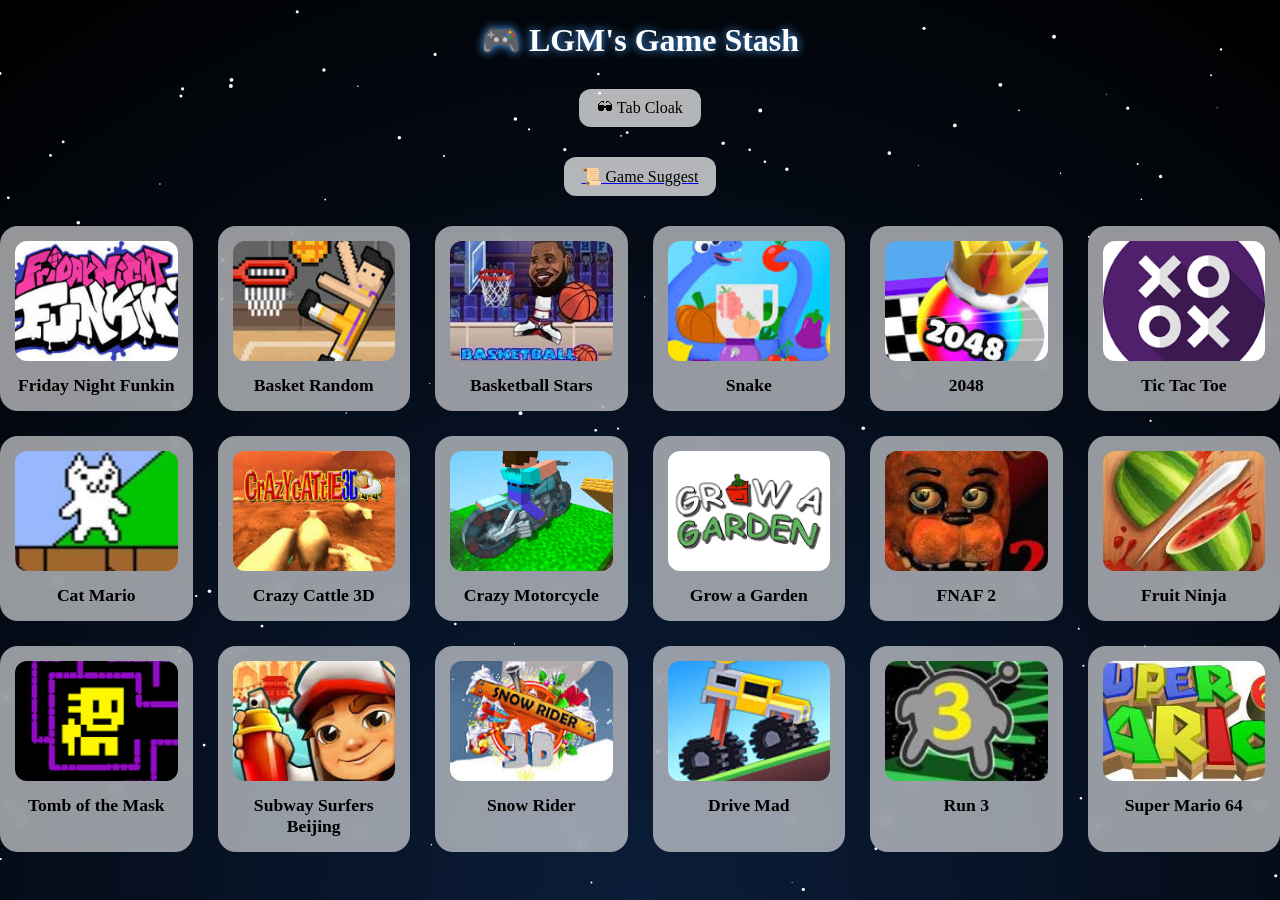
==== index.html @ 59885a9e "Update index.html" ====
<!DOCTYPE html>
<html lang="en">
<head>
  <meta charset="UTF-8" />
  <title>LGM's Game Stash</title>
  <meta name="viewport" content="width=device-width, initial-scale=1.0" />

  <!-- Favicon -->
  <link rel="icon" type="image/png" href="assets/favicon.png">

  <style>
    /* ===== GLOBAL ===== */
    * {
      box-sizing: border-box;
      font-family: "Comic Sans MS", "Comic Sans", cursive;
    }

    body {
      margin: 0;
      color: #000;
      overflow-x: hidden;
    }

    #tabCloakBtn {
  display: block;
  margin: 0 auto 30px auto;
  padding: 10px 18px;
  border: none;
  border-radius: 12px;
  background: rgba(255, 255, 255, 0.7);
  font-size: 1em;
  cursor: pointer;
  transition: transform 0.2s ease, background 0.2s ease;
}

#tabCloakBtn:hover {
  transform: scale(1.05);
  background: rgba(255, 255, 255, 0.9);
}

    #gameSuggestBtn {
  display: block;
  margin: 0 auto 30px auto;
  padding: 10px 18px;
  border: none;
  border-radius: 12px;
  background: rgba(255, 255, 255, 0.7);
  font-size: 1em;
  cursor: pointer;
  transition: transform 0.2s ease, background 0.2s ease;
}

#gameSuggestBtn:hover {
  transform: scale(1.05);
  background: rgba(255, 255, 255, 0.9);
}
    

    /* ===== STAR BACKGROUND ===== */
    #stars {
      position: fixed;
      inset: 0;
      z-index: -2;
      background: radial-gradient(circle at bottom, #0b1d3a, #000);
    }

    /* ===== DASHBOARD ===== */
    .container {
      padding: 40px;
      max-width: 1200px;
      margin: auto;
    }

    h1 {
      text-align: center;
      color: white;
      margin-bottom: 30px;
      text-shadow: 0 0 10px #4da6ff;
    }

    .grid {
      display: grid;
      grid-template-columns: repeat(auto-fill, minmax(180px, 1fr));
      gap: 25px;
    }

    .game-card {
      background: rgba(255, 255, 255, 0.58);
      border-radius: 18px;
      padding: 15px;
      text-align: center;
      text-decoration: none;
      color: black;
      transition: transform 0.2s ease, box-shadow 0.2s ease;
      backdrop-filter: blur(6px);
    }

    .game-card:hover {
      transform: translateY(-6px) scale(1.03);
      box-shadow: 0 10px 25px rgba(0,0,0,0.3);
    }

    .game-card img {
      width: 100%;
      height: 120px;
      object-fit: cover;
      border-radius: 12px;
      margin-bottom: 10px;
    }

    .game-card span {
      font-size: 1.1em;
      font-weight: bold;
    }

    /* ===== LOADING SCREEN ===== */
    #loader {
      position: fixed;
      inset: 0;
      background: linear-gradient(#000, #003366);
      display: flex;
      align-items: center;
      justify-content: center;
      color: white;
      font-size: 2em;
      z-index: 10;
    }
  </style>
</head>

<body>

  <!-- Stars -->
  <canvas id="stars"></canvas>

  <!-- Dashboard -->
<h1>🎮 LGM's Game Stash</h1>

<button id="tabCloakBtn">🕶 Tab Cloak</button>
<script>
  document.getElementById('tabCloakBtn').onclick = function() {
    var win = window.open();
    var url = "https://tombrady-goat.website"; 
    var iframe = win.document.createElement('iframe');
    iframe.style.width = "100%";
    iframe.style.height = "100%";
    iframe.style.border = "none";
    iframe.style.position = "fixed";
    iframe.style.top = "0";
    iframe.style.left = "0";
    iframe.src = url;
    win.document.body.appendChild(iframe);
  };
</script>
    
    <a href="https://forms.gle/64bLsrKDUxALbczm6">
    <button 
      id="gameSuggestBtn">📜 Game Suggest</button>
</a>


    <div class="grid">
      <!-- ALL GAMES -->

<a class="game-card" href="Friday/">
  <img src="assets/FNF.jpeg">
  <span>Friday Night Funkin</span>
</a>

<a class="game-card" href="basket/">
  <img src="assets/basket.jpeg">
  <span>Basket Random</span>
</a>

<a class="game-card" href="basketball/">
  <img src="assets/bball.jpeg">
  <span>Basketball Stars</span>
</a>

<a class="game-card" href="snake/">
  <img src="assets/snake.jpeg">
  <span>Snake</span>
</a>

<a class="game-card" href="2048/">
  <img src="assets/2048.jpeg">
  <span>2048</span>
</a>

<a class="game-card" href="tictactoe/">
  <img src="assets/tictactoe.png">
  <span>Tic Tac Toe</span>
</a>

<a class="game-card" href="catmarvin/">
  <img src="assets/catmario.jpeg">
  <span>Cat Mario</span>
</a>

<a class="game-card" href="crazycattle3d/">
  <img src="assets/crazycattle3d.jpeg">
  <span>Crazy Cattle 3D</span>
</a>

<a class="game-card" href="crazymotorcycle/">
  <img src="assets/crazymotorcycle.jpeg">
  <span>Crazy Motorcycle</span>
</a>

<a class="game-card" href="growagarden/">
  <img src="assets/growagarden.jpeg">
  <span>Grow a Garden</span>
</a>

<a class="game-card" href="fnaf2/">
  <img src="assets/fnaf2.jpeg">
  <span>FNAF 2</span>
</a>

<a class="game-card" href="fruitninja/">
  <img src="assets/fruitninja.jpeg">
  <span>Fruit Ninja</span>
</a>

<a class="game-card" href="cltotm/">
  <img src="assets/totm.jpeg" alt="Tomb of the Mask">
  <span>Tomb of the Mask</span>
</a>

<a class="game-card" href="clsubwaysurfersbeijing/">
  <img src="assets/subwaysurfersbejing.jpeg" alt="Subway Surfers Beijing">
  <span>Subway Surfers Beijing</span>
</a>

<a class="game-card" href="clsnowrider/">
  <img src="assets/snowrider.jpeg" alt="Snow Rider">
  <span>Snow Rider</span>
</a>

<a class="game-card" href="cldrivemady/">
  <img src="assets/drivemady.jpeg" alt="Drive Mad">
  <span>Drive Mad</span>
</a>

<a class="game-card" href="clrun3/">
  <img src="assets/run3.jpeg" alt="Run 3">
  <span>Run 3</span>
</a>

<a class="game-card" href="clsupermario64/">
  <img src="assets/supermario64.jpeg" alt="Super Mario 64">
  <span>Super Mario 64</span>
</a>

    </div>

  <script>
  // Stars animation
    const canvas = document.getElementById("stars");
    const ctx = canvas.getContext("2d");
    let w, h;
    const stars = [];
    const COUNT = 180;

    function resize() {
      w = canvas.width = window.innerWidth;
      h = canvas.height = window.innerHeight;
    }
    window.addEventListener("resize", resize);
    resize();

    for (let i = 0; i < COUNT; i++) {
      stars.push({
        x: Math.random() * w,
        y: Math.random() * h,
        r: Math.random() * 1.5 + 0.5,
        s: Math.random() * 0.6 + 0.2
      });
    }

    function animate() {
      ctx.clearRect(0, 0, w, h);
      ctx.fillStyle = "white";

      for (let s of stars) {
        ctx.beginPath();
        ctx.arc(s.x, s.y, s.r, 0, Math.PI * 2);
        ctx.fill();
        s.y += s.s;
        if (s.y > h) {
          s.y = 0;
          s.x = Math.random() * w;
        }
      }
      requestAnimationFrame(animate);
    }
    animate();
    </script>

</body>
</html>
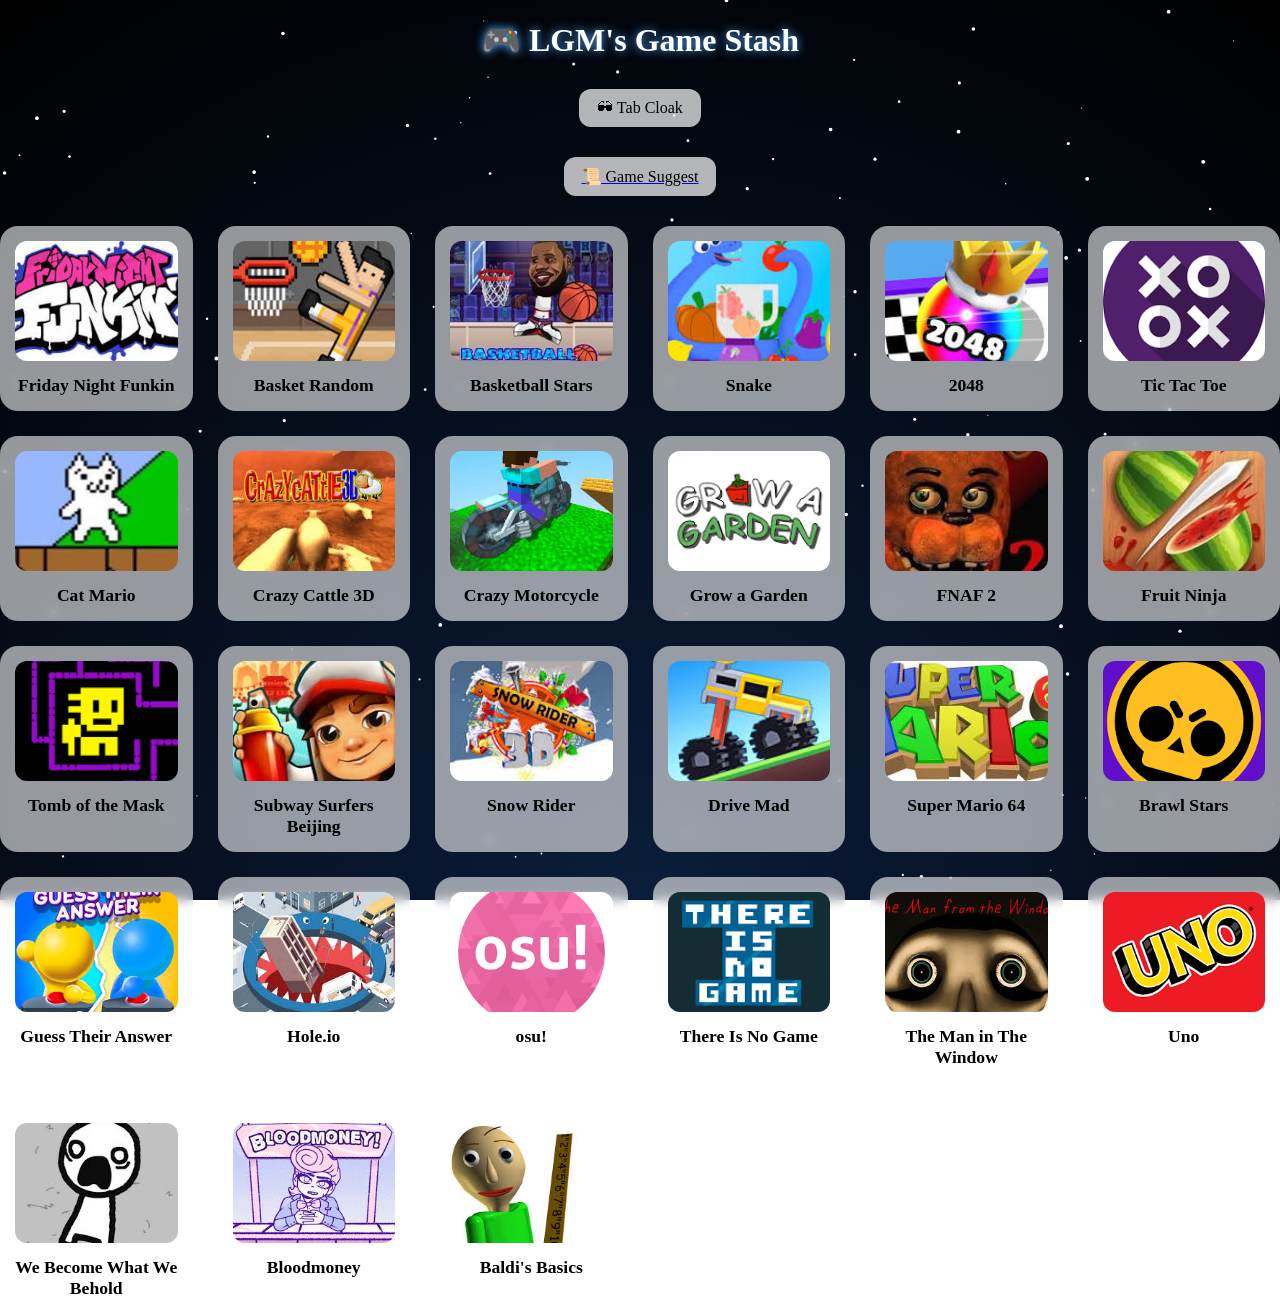
==== commit 93b25609: "Update index.html" ====
--- a/index.html
+++ b/index.html
@@ -242,14 +242,59 @@
   <span>Drive Mad</span>
 </a>
 
-<a class="game-card" href="clrun3/">
-  <img src="assets/run3.jpeg" alt="Run 3">
-  <span>Run 3</span>
-</a>
-
 <a class="game-card" href="clsupermario64/">
   <img src="assets/supermario64.jpeg" alt="Super Mario 64">
   <span>Super Mario 64</span>
+</a>
+
+<a class="game-card" href="brawlstars/">
+  <img src="assets/brawlstars.jpeg">
+  <span>Brawl Stars</span>
+</a>
+
+<a class="game-card" href="guesstheiranswer/">
+  <img src="assets/guesstheiranswer.jpeg">
+  <span>Guess Their Answer</span>
+</a>
+
+<a class="game-card" href="hole/">
+  <img src="assets/hole.jpeg">
+  <span>Hole.io</span>
+</a>
+
+<a class="game-card" href="osu!/">
+  <img src="assets/osu!.jpeg">
+  <span>osu!</span>
+</a>
+
+<a class="game-card" href="thereisnogaem/">
+  <img src="assets/thereisnogaem.jpeg">
+  <span>There Is No Game</span>
+</a>
+
+<a class="game-card" href="themaninthewindow/">
+  <img src="assets/themaninthewindow.jpeg">
+  <span>The Man in The Window</span>
+</a>
+
+<a class="game-card" href="uno/">
+  <img src="assets/uno.jpeg">
+  <span>Uno</span>
+</a>
+
+<a class="game-card" href="WBWWB/">
+  <img src="assets/WBWWB.jpeg">
+  <span>We Become What We Behold</span>
+</a>
+
+<a class="game-card" href="bloodmoney/">
+  <img src="assets/bloodmoney.jpeg">
+  <span>Bloodmoney</span>
+</a>
+
+<a class="game-card" href="baldisbasics/">
+  <img src="assets/baldisbasics.jpeg">
+  <span>Baldi's Basics</span>
 </a>
 
     </div>
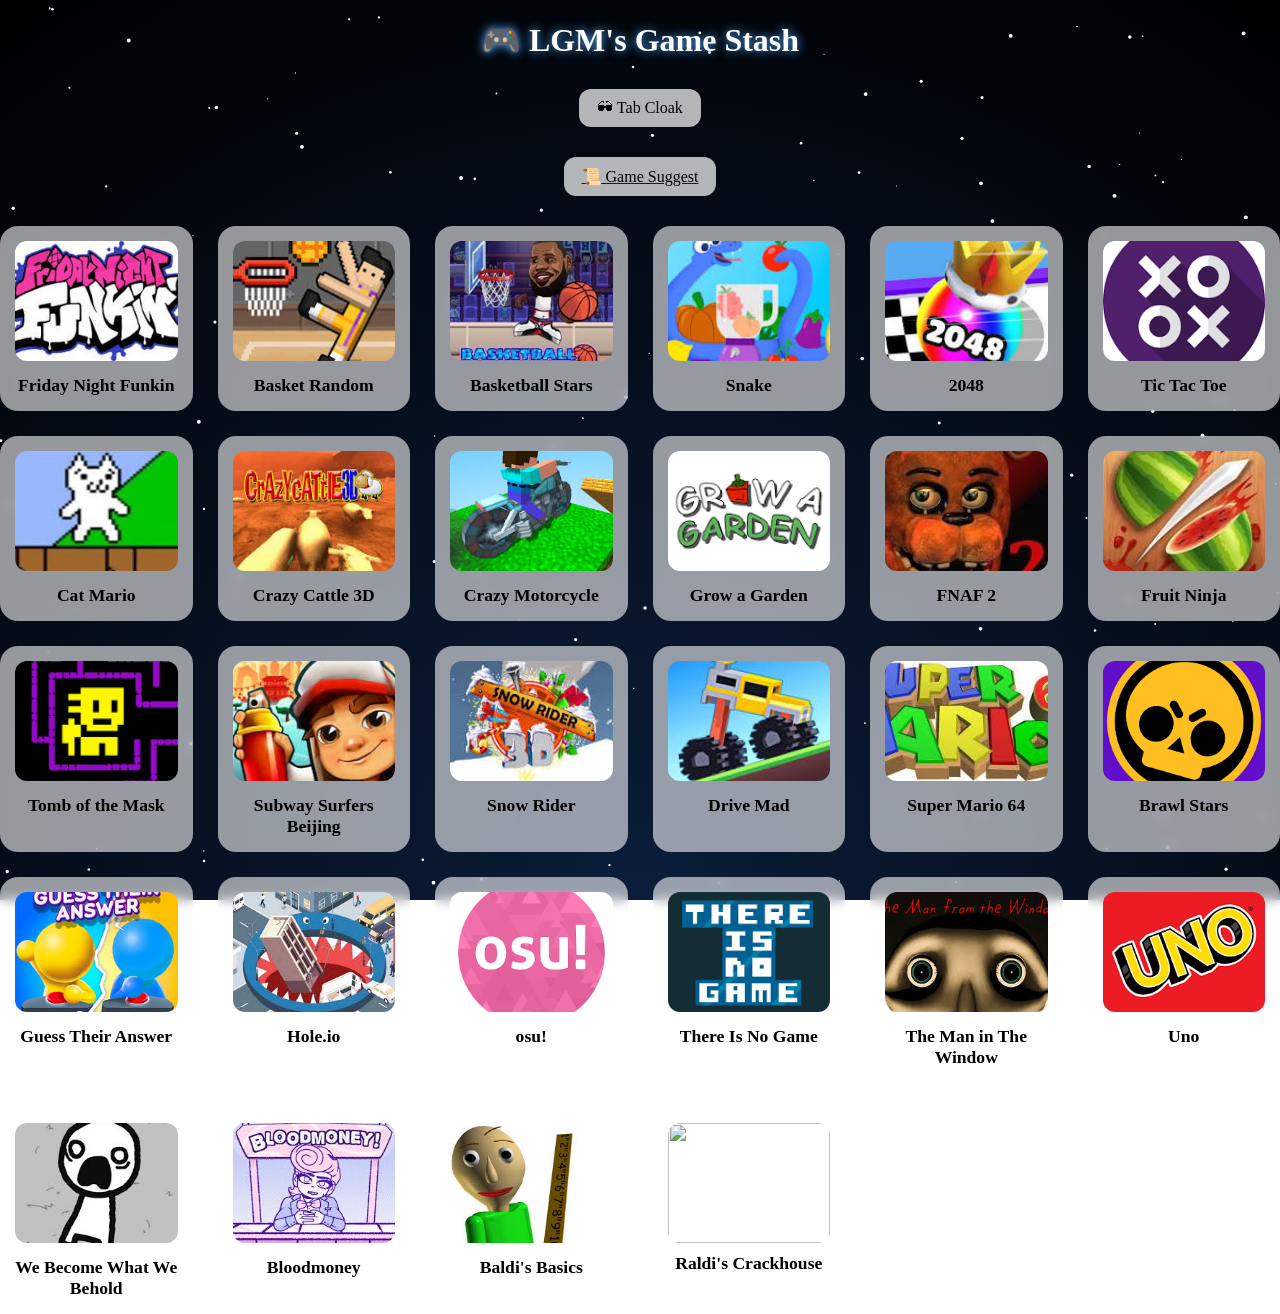
==== commit 3c5230db: "Update index.html" ====
--- a/index.html
+++ b/index.html
@@ -297,6 +297,11 @@
   <span>Baldi's Basics</span>
 </a>
 
+<a class="game-card" href="raldishouse/">
+  <img src="assets/raldishouse.jpeg">
+  <span>Raldi's Crackhouse</span>
+</a>
+
     </div>
 
   <script>
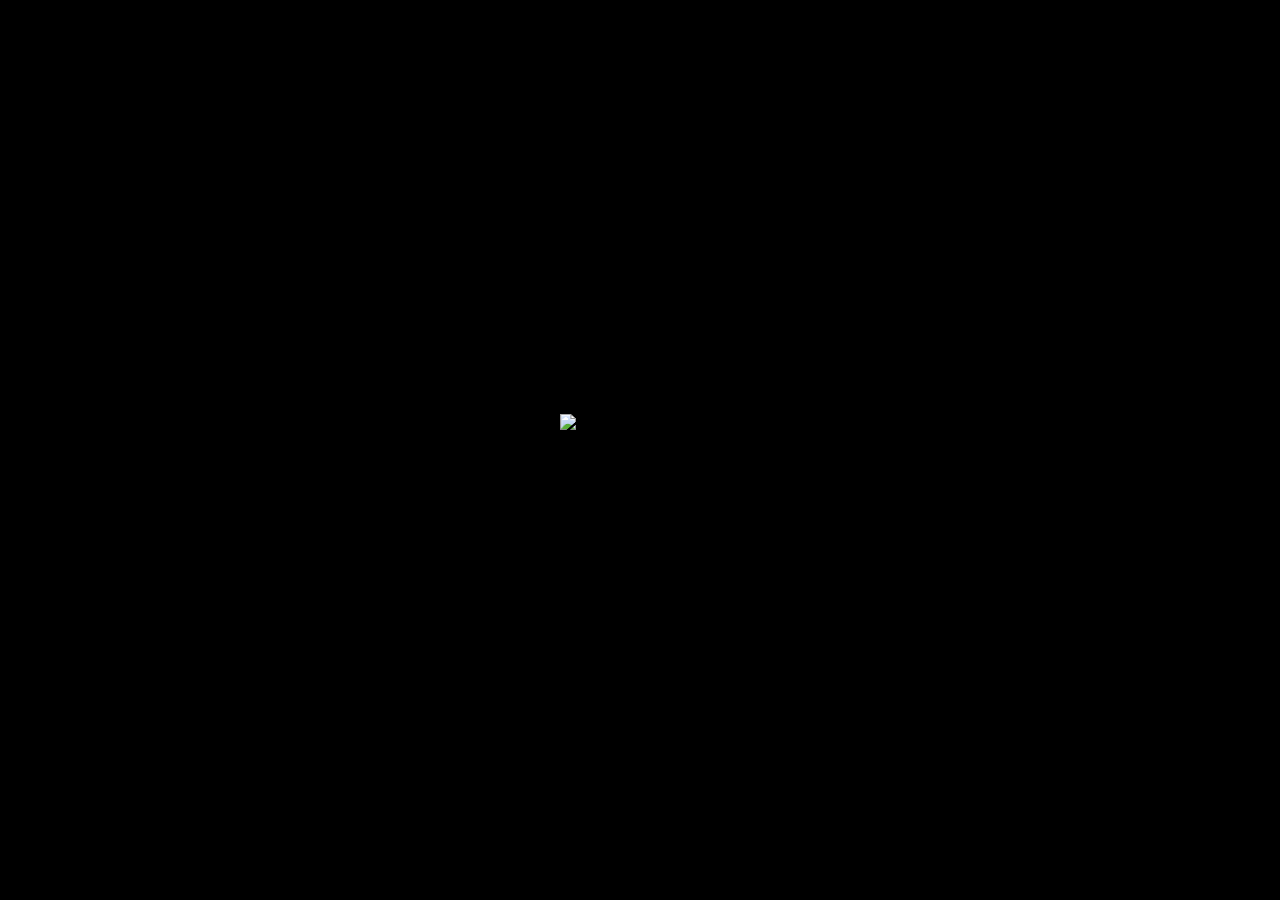
==== commit 94776a0a: "Update index.html" ====
--- a/index.html
+++ b/index.html
@@ -1,351 +1,345 @@
 <!DOCTYPE html>
 <html lang="en">
 <head>
-  <meta charset="UTF-8" />
-  <title>LGM's Game Stash</title>
-  <meta name="viewport" content="width=device-width, initial-scale=1.0" />
-
-  <!-- Favicon -->
-  <link rel="icon" type="image/png" href="assets/favicon.png">
-
-  <style>
-    /* ===== GLOBAL ===== */
-    * {
-      box-sizing: border-box;
-      font-family: "Comic Sans MS", "Comic Sans", cursive;
-    }
-
-    body {
-      margin: 0;
-      color: #000;
-      overflow-x: hidden;
-    }
-
-    #tabCloakBtn {
+<meta charset="UTF-8" />
+<title>LGM's Game Stash</title>
+<meta name="viewport" content="width=device-width, initial-scale=1.0" />
+
+<link rel="icon" type="image/png" href="assets/favicon.png">
+
+<style>
+* { box-sizing: border-box; font-family: "Comic Sans MS", cursive; }
+
+body {
+  margin: 0;
+  color: #000;
+  overflow: hidden;
+}
+
+/* ===== BOOT SCREEN ===== */
+#bootScreen {
+  position: fixed;
+  inset: 0;
+  background: black;
+  display: flex;
+  flex-direction: column;
+  align-items: center;
+  justify-content: center;
+  z-index: 999;
+  color: white;
+}
+
+#bootLogo {
+  width: 160px;
+  opacity: 0;
+  transform: rotate(-720deg) scale(0.3);
+  animation: spinIn 2s forwards;
+}
+
+#bootText {
+  margin-top: 20px;
+  font-size: 2em;
+  opacity: 0;
+}
+
+@keyframes spinIn {
+  to {
+    opacity: 1;
+    transform: rotate(0deg) scale(1);
+  }
+}
+
+.fadeText {
+  animation: fadeIn 1.2s forwards;
+}
+
+@keyframes fadeIn {
+  to { opacity: 1; }
+}
+
+  
+  /* ===== STAR BACKGROUND ===== */
+#stars {
+  position: fixed;
+  inset: 0;
+  z-index: -2;
+  background: radial-gradient(circle at bottom, #0b1d3a, #000);
+}
+
+/* ===== DESKTOP ===== */
+.container {
+  padding: 20px;
+  max-width: 1200px;
+  margin: auto;
+  height: calc(100vh - 50px);
+  overflow-y: auto;
+}
+
+h1 {
+  text-align: center;
+  color: white;
+  text-shadow: 0 0 10px #4da6ff;
+}
+
+/* ===== BUTTONS ===== */
+#tabCloakBtn,
+#gameSuggestBtn {
   display: block;
-  margin: 0 auto 30px auto;
+  margin: 10px auto;
   padding: 10px 18px;
   border: none;
   border-radius: 12px;
-  background: rgba(255, 255, 255, 0.7);
-  font-size: 1em;
+  background: rgba(255,255,255,0.7);
   cursor: pointer;
-  transition: transform 0.2s ease, background 0.2s ease;
-}
-
-#tabCloakBtn:hover {
-  transform: scale(1.05);
-  background: rgba(255, 255, 255, 0.9);
-}
-
-    #gameSuggestBtn {
-  display: block;
-  margin: 0 auto 30px auto;
-  padding: 10px 18px;
-  border: none;
-  border-radius: 12px;
-  background: rgba(255, 255, 255, 0.7);
-  font-size: 1em;
+}
+
+/* ===== GAME GRID ===== */
+.grid {
+  display: grid;
+  grid-template-columns: repeat(auto-fill, minmax(180px,1fr));
+  gap: 20px;
+}
+
+.game-card {
+  background: rgba(255,255,255,0.58);
+  border-radius: 18px;
+  padding: 15px;
+  text-align: center;
+  text-decoration: none;
+  color: black;
   cursor: pointer;
-  transition: transform 0.2s ease, background 0.2s ease;
-}
-
-#gameSuggestBtn:hover {
-  transform: scale(1.05);
-  background: rgba(255, 255, 255, 0.9);
-}
-    
-
-    /* ===== STAR BACKGROUND ===== */
-    #stars {
-      position: fixed;
-      inset: 0;
-      z-index: -2;
-      background: radial-gradient(circle at bottom, #0b1d3a, #000);
+}
+
+.game-card img {
+  width:100%;
+  height:120px;
+  object-fit:cover;
+  border-radius:12px;
+  margin-bottom:10px;
+}
+
+/* ===== WINDOW ===== */
+#gameWindow {
+  position: fixed;
+  top: 60px;
+  left: 60px;
+  width: 900px;
+  height: 600px;
+  background:#2e2e3e;
+  border:2px solid black;
+  border-radius:12px;
+  display:none;
+  flex-direction:column;
+  z-index:5;
+}
+
+#titlebar {
+  background:#444;
+  color:white;
+  padding:6px;
+  cursor:move;
+  display:flex;
+  justify-content:space-between;
+}
+
+#gameFrame {
+  flex:1;
+  border:none;
+  width:100%;
+}
+
+/* ===== TASKBAR ===== */
+#taskbar {
+  position:fixed;
+  bottom:0;
+  width:100%;
+  height:45px;
+  background:rgba(0,0,0,0.6);
+  color:white;
+  display:flex;
+  align-items:center;
+  padding-left:10px;
+}
+</style>
+</head>
+
+<body>
+<!-- ===== BOOT SCREEN ===== -->
+<div id="bootScreen">
+  <img src="assets/xmaspfp.png" id="bootLogo">
+  <div id="bootText">LGM OS</div>
+</div>
+
+<canvas id="stars"></canvas>
+
+<div class="container">
+<h1>🎮 LGM's Game Stash</h1>
+
+<button id="tabCloakBtn">🕶 Tab Cloak</button>
+
+<a href="https://forms.gle/64bLsrKDUxALbczm6">
+<button id="gameSuggestBtn">📜 Game Suggest</button>
+</a>
+
+<div class="grid">
+
+<!-- ALL GAMES KEPT -->
+<a class="game-card" href="Friday/"><img src="assets/FNF.jpeg"><span>Friday Night Funkin</span></a>
+<a class="game-card" href="basket/"><img src="assets/basket.jpeg"><span>Basket Random</span></a>
+<a class="game-card" href="basketball/"><img src="assets/bball.jpeg"><span>Basketball Stars</span></a>
+<a class="game-card" href="snake/"><img src="assets/snake.jpeg"><span>Snake</span></a>
+<a class="game-card" href="2048/"><img src="assets/2048.jpeg"><span>2048</span></a>
+<a class="game-card" href="tictactoe/"><img src="assets/tictactoe.png"><span>Tic Tac Toe</span></a>
+<a class="game-card" href="catmarvin/"><img src="assets/catmario.jpeg"><span>Cat Mario</span></a>
+<a class="game-card" href="crazycattle3d/"><img src="assets/crazycattle3d.jpeg"><span>Crazy Cattle 3D</span></a>
+<a class="game-card" href="crazymotorcycle/"><img src="assets/crazymotorcycle.jpeg"><span>Crazy Motorcycle</span></a>
+<a class="game-card" href="growagarden/"><img src="assets/growagarden.jpeg"><span>Grow a Garden</span></a>
+<a class="game-card" href="fnaf2/"><img src="assets/fnaf2.jpeg"><span>FNAF 2</span></a>
+<a class="game-card" href="fruitninja/"><img src="assets/fruitninja.jpeg"><span>Fruit Ninja</span></a>
+<a class="game-card" href="cltotm/"><img src="assets/totm.jpeg"><span>Tomb of the Mask</span></a>
+<a class="game-card" href="clsubwaysurfersbeijing/"><img src="assets/subwaysurfersbejing.jpeg"><span>Subway Surfers Beijing</span></a>
+<a class="game-card" href="clsnowrider/"><img src="assets/snowrider.jpeg"><span>Snow Rider</span></a>
+<a class="game-card" href="cldrivemady/"><img src="assets/drivemady.jpeg"><span>Drive Mad</span></a>
+<a class="game-card" href="clsupermario64/"><img src="assets/supermario64.jpeg"><span>Super Mario 64</span></a>
+<a class="game-card" href="brawlstars/"><img src="assets/brawlstars.jpeg"><span>Brawl Stars</span></a>
+<a class="game-card" href="guesstheiranswer/"><img src="assets/guesstheiranswer.jpeg"><span>Guess Their Answer</span></a>
+<a class="game-card" href="hole/"><img src="assets/hole.jpeg"><span>Hole.io</span></a>
+<a class="game-card" href="osu!/"><img src="assets/osu!.jpeg"><span>osu!</span></a>
+<a class="game-card" href="thereisnogaem/"><img src="assets/thereisnogaem.jpeg"><span>There Is No Game</span></a>
+<a class="game-card" href="themaninthewindow/"><img src="assets/themaninthewindow.jpeg"><span>The Man in The Window</span></a>
+<a class="game-card" href="uno/"><img src="assets/uno.jpeg"><span>Uno</span></a>
+<a class="game-card" href="WBWWB/"><img src="assets/WBWWB.jpeg"><span>We Become What We Behold</span></a>
+<a class="game-card" href="bloodmoney/"><img src="assets/bloodmoney.jpeg"><span>Bloodmoney</span></a>
+<a class="game-card" href="baldisbasics/"><img src="assets/baldisbasics.jpeg"><span>Baldi's Basics</span></a>
+<a class="game-card" href="raldishouse/"><img src="assets/raldishouse.jpeg"><span>Raldi's Crackhouse</span></a>
+
+</div>
+</div>
+
+<!-- Window -->
+<div id="gameWindow">
+<div id="titlebar">
+<span id="winTitle">Game</span>
+<button onclick="closeWindow()">X</button>
+</div>
+<iframe id="gameFrame"></iframe>
+</div>
+
+<div id="taskbar">LGM OS • Game Stash</div>
+
+<script>
+/* ===== TAB CLOAK ===== */
+document.getElementById("tabCloakBtn").onclick = () => {
+  const win = window.open("about:blank");
+  if (!win) return;
+
+  win.document.title = "Google Classroom";
+
+  const iframe = win.document.createElement("iframe");
+  iframe.style = "position:fixed;top:0;left:0;width:100%;height:100%;border:none;";
+  iframe.src = location.href;
+
+  win.document.body.style.margin = "0";
+  win.document.body.appendChild(iframe);
+};
+
+/* ===== OPEN GAME IN WINDOW ===== */
+document.querySelectorAll(".game-card").forEach(card=>{
+  card.addEventListener("click",e=>{
+    e.preventDefault();
+    openGame(card.href, card.innerText);
+  });
+});
+
+function openGame(url,title){
+  gameFrame.src=url;
+  winTitle.innerText=title;
+  gameWindow.style.display="flex";
+}
+
+function closeWindow(){
+  gameFrame.src="";
+  gameWindow.style.display="none";
+}
+
+/* ===== DRAG WINDOW ===== */
+titlebar.onmousedown=e=>{
+  let shiftX=e.clientX-gameWindow.offsetLeft;
+  let shiftY=e.clientY-gameWindow.offsetTop;
+
+  function move(e){
+    gameWindow.style.left=e.pageX-shiftX+"px";
+    gameWindow.style.top=e.pageY-shiftY+"px";
+  }
+
+  document.addEventListener("mousemove",move);
+  document.onmouseup=()=>{
+    document.removeEventListener("mousemove",move);
+    document.onmouseup=null;
+  };
+};
+
+/* ===== STARS ===== */
+const canvas=document.getElementById("stars");
+const ctx=canvas.getContext("2d");
+let w,h;
+const stars=[];
+const COUNT=180;
+
+function resize(){
+  w=canvas.width=window.innerWidth;
+  h=canvas.height=window.innerHeight;
+}
+window.addEventListener("resize",resize);
+resize();
+
+for(let i=0;i<COUNT;i++){
+  stars.push({
+    x:Math.random()*w,
+    y:Math.random()*h,
+    r:Math.random()*1.5+0.5,
+    s:Math.random()*0.6+0.2
+  });
+}
+
+function animate(){
+  ctx.clearRect(0,0,w,h);
+  ctx.fillStyle="white";
+
+  for(let s of stars){
+    ctx.beginPath();
+    ctx.arc(s.x,s.y,s.r,0,Math.PI*2);
+    ctx.fill();
+    s.y+=s.s;
+    if(s.y>h){
+      s.y=0;
+      s.x=Math.random()*w;
     }
-
-    /* ===== DASHBOARD ===== */
-    .container {
-      padding: 40px;
-      max-width: 1200px;
-      margin: auto;
-    }
-
-    h1 {
-      text-align: center;
-      color: white;
-      margin-bottom: 30px;
-      text-shadow: 0 0 10px #4da6ff;
-    }
-
-    .grid {
-      display: grid;
-      grid-template-columns: repeat(auto-fill, minmax(180px, 1fr));
-      gap: 25px;
-    }
-
-    .game-card {
-      background: rgba(255, 255, 255, 0.58);
-      border-radius: 18px;
-      padding: 15px;
-      text-align: center;
-      text-decoration: none;
-      color: black;
-      transition: transform 0.2s ease, box-shadow 0.2s ease;
-      backdrop-filter: blur(6px);
-    }
-
-    .game-card:hover {
-      transform: translateY(-6px) scale(1.03);
-      box-shadow: 0 10px 25px rgba(0,0,0,0.3);
-    }
-
-    .game-card img {
-      width: 100%;
-      height: 120px;
-      object-fit: cover;
-      border-radius: 12px;
-      margin-bottom: 10px;
-    }
-
-    .game-card span {
-      font-size: 1.1em;
-      font-weight: bold;
-    }
-
-    /* ===== LOADING SCREEN ===== */
-    #loader {
-      position: fixed;
-      inset: 0;
-      background: linear-gradient(#000, #003366);
-      display: flex;
-      align-items: center;
-      justify-content: center;
-      color: white;
-      font-size: 2em;
-      z-index: 10;
-    }
-  </style>
-</head>
-
-<body>
-
-  <!-- Stars -->
-  <canvas id="stars"></canvas>
-
-  <!-- Dashboard -->
-<h1>🎮 LGM's Game Stash</h1>
-
-<button id="tabCloakBtn">🕶 Tab Cloak</button>
-<script>
-  document.getElementById('tabCloakBtn').onclick = function() {
-    var win = window.open();
-    var url = "https://tombrady-goat.website"; 
-    var iframe = win.document.createElement('iframe');
-    iframe.style.width = "100%";
-    iframe.style.height = "100%";
-    iframe.style.border = "none";
-    iframe.style.position = "fixed";
-    iframe.style.top = "0";
-    iframe.style.left = "0";
-    iframe.src = url;
-    win.document.body.appendChild(iframe);
-  };
+  }
+  requestAnimationFrame(animate);
+}
+animate();
+
+/* ===== BOOT SEQUENCE ===== */
+window.addEventListener("load", () => {
+  const text = document.getElementById("bootText");
+  const boot = document.getElementById("bootScreen");
+
+  // Show OS name after logo spin
+  setTimeout(() => {
+    text.classList.add("fadeText");
+  }, 2000);
+
+  // Fade boot screen away
+  setTimeout(() => {
+    boot.style.transition = "opacity 1s";
+    boot.style.opacity = "0";
+
+    setTimeout(() => boot.remove(), 1000);
+  }, 4000);
+});
+  
 </script>
-    
-    <a href="https://forms.gle/64bLsrKDUxALbczm6">
-    <button 
-      id="gameSuggestBtn">📜 Game Suggest</button>
-</a>
-
-
-    <div class="grid">
-      <!-- ALL GAMES -->
-
-<a class="game-card" href="Friday/">
-  <img src="assets/FNF.jpeg">
-  <span>Friday Night Funkin</span>
-</a>
-
-<a class="game-card" href="basket/">
-  <img src="assets/basket.jpeg">
-  <span>Basket Random</span>
-</a>
-
-<a class="game-card" href="basketball/">
-  <img src="assets/bball.jpeg">
-  <span>Basketball Stars</span>
-</a>
-
-<a class="game-card" href="snake/">
-  <img src="assets/snake.jpeg">
-  <span>Snake</span>
-</a>
-
-<a class="game-card" href="2048/">
-  <img src="assets/2048.jpeg">
-  <span>2048</span>
-</a>
-
-<a class="game-card" href="tictactoe/">
-  <img src="assets/tictactoe.png">
-  <span>Tic Tac Toe</span>
-</a>
-
-<a class="game-card" href="catmarvin/">
-  <img src="assets/catmario.jpeg">
-  <span>Cat Mario</span>
-</a>
-
-<a class="game-card" href="crazycattle3d/">
-  <img src="assets/crazycattle3d.jpeg">
-  <span>Crazy Cattle 3D</span>
-</a>
-
-<a class="game-card" href="crazymotorcycle/">
-  <img src="assets/crazymotorcycle.jpeg">
-  <span>Crazy Motorcycle</span>
-</a>
-
-<a class="game-card" href="growagarden/">
-  <img src="assets/growagarden.jpeg">
-  <span>Grow a Garden</span>
-</a>
-
-<a class="game-card" href="fnaf2/">
-  <img src="assets/fnaf2.jpeg">
-  <span>FNAF 2</span>
-</a>
-
-<a class="game-card" href="fruitninja/">
-  <img src="assets/fruitninja.jpeg">
-  <span>Fruit Ninja</span>
-</a>
-
-<a class="game-card" href="cltotm/">
-  <img src="assets/totm.jpeg" alt="Tomb of the Mask">
-  <span>Tomb of the Mask</span>
-</a>
-
-<a class="game-card" href="clsubwaysurfersbeijing/">
-  <img src="assets/subwaysurfersbejing.jpeg" alt="Subway Surfers Beijing">
-  <span>Subway Surfers Beijing</span>
-</a>
-
-<a class="game-card" href="clsnowrider/">
-  <img src="assets/snowrider.jpeg" alt="Snow Rider">
-  <span>Snow Rider</span>
-</a>
-
-<a class="game-card" href="cldrivemady/">
-  <img src="assets/drivemady.jpeg" alt="Drive Mad">
-  <span>Drive Mad</span>
-</a>
-
-<a class="game-card" href="clsupermario64/">
-  <img src="assets/supermario64.jpeg" alt="Super Mario 64">
-  <span>Super Mario 64</span>
-</a>
-
-<a class="game-card" href="brawlstars/">
-  <img src="assets/brawlstars.jpeg">
-  <span>Brawl Stars</span>
-</a>
-
-<a class="game-card" href="guesstheiranswer/">
-  <img src="assets/guesstheiranswer.jpeg">
-  <span>Guess Their Answer</span>
-</a>
-
-<a class="game-card" href="hole/">
-  <img src="assets/hole.jpeg">
-  <span>Hole.io</span>
-</a>
-
-<a class="game-card" href="osu!/">
-  <img src="assets/osu!.jpeg">
-  <span>osu!</span>
-</a>
-
-<a class="game-card" href="thereisnogaem/">
-  <img src="assets/thereisnogaem.jpeg">
-  <span>There Is No Game</span>
-</a>
-
-<a class="game-card" href="themaninthewindow/">
-  <img src="assets/themaninthewindow.jpeg">
-  <span>The Man in The Window</span>
-</a>
-
-<a class="game-card" href="uno/">
-  <img src="assets/uno.jpeg">
-  <span>Uno</span>
-</a>
-
-<a class="game-card" href="WBWWB/">
-  <img src="assets/WBWWB.jpeg">
-  <span>We Become What We Behold</span>
-</a>
-
-<a class="game-card" href="bloodmoney/">
-  <img src="assets/bloodmoney.jpeg">
-  <span>Bloodmoney</span>
-</a>
-
-<a class="game-card" href="baldisbasics/">
-  <img src="assets/baldisbasics.jpeg">
-  <span>Baldi's Basics</span>
-</a>
-
-<a class="game-card" href="raldishouse/">
-  <img src="assets/raldishouse.jpeg">
-  <span>Raldi's Crackhouse</span>
-</a>
-
-    </div>
-
-  <script>
-  // Stars animation
-    const canvas = document.getElementById("stars");
-    const ctx = canvas.getContext("2d");
-    let w, h;
-    const stars = [];
-    const COUNT = 180;
-
-    function resize() {
-      w = canvas.width = window.innerWidth;
-      h = canvas.height = window.innerHeight;
-    }
-    window.addEventListener("resize", resize);
-    resize();
-
-    for (let i = 0; i < COUNT; i++) {
-      stars.push({
-        x: Math.random() * w,
-        y: Math.random() * h,
-        r: Math.random() * 1.5 + 0.5,
-        s: Math.random() * 0.6 + 0.2
-      });
-    }
-
-    function animate() {
-      ctx.clearRect(0, 0, w, h);
-      ctx.fillStyle = "white";
-
-      for (let s of stars) {
-        ctx.beginPath();
-        ctx.arc(s.x, s.y, s.r, 0, Math.PI * 2);
-        ctx.fill();
-        s.y += s.s;
-        if (s.y > h) {
-          s.y = 0;
-          s.x = Math.random() * w;
-        }
-      }
-      requestAnimationFrame(animate);
-    }
-    animate();
-    </script>
 
 </body>
 </html>
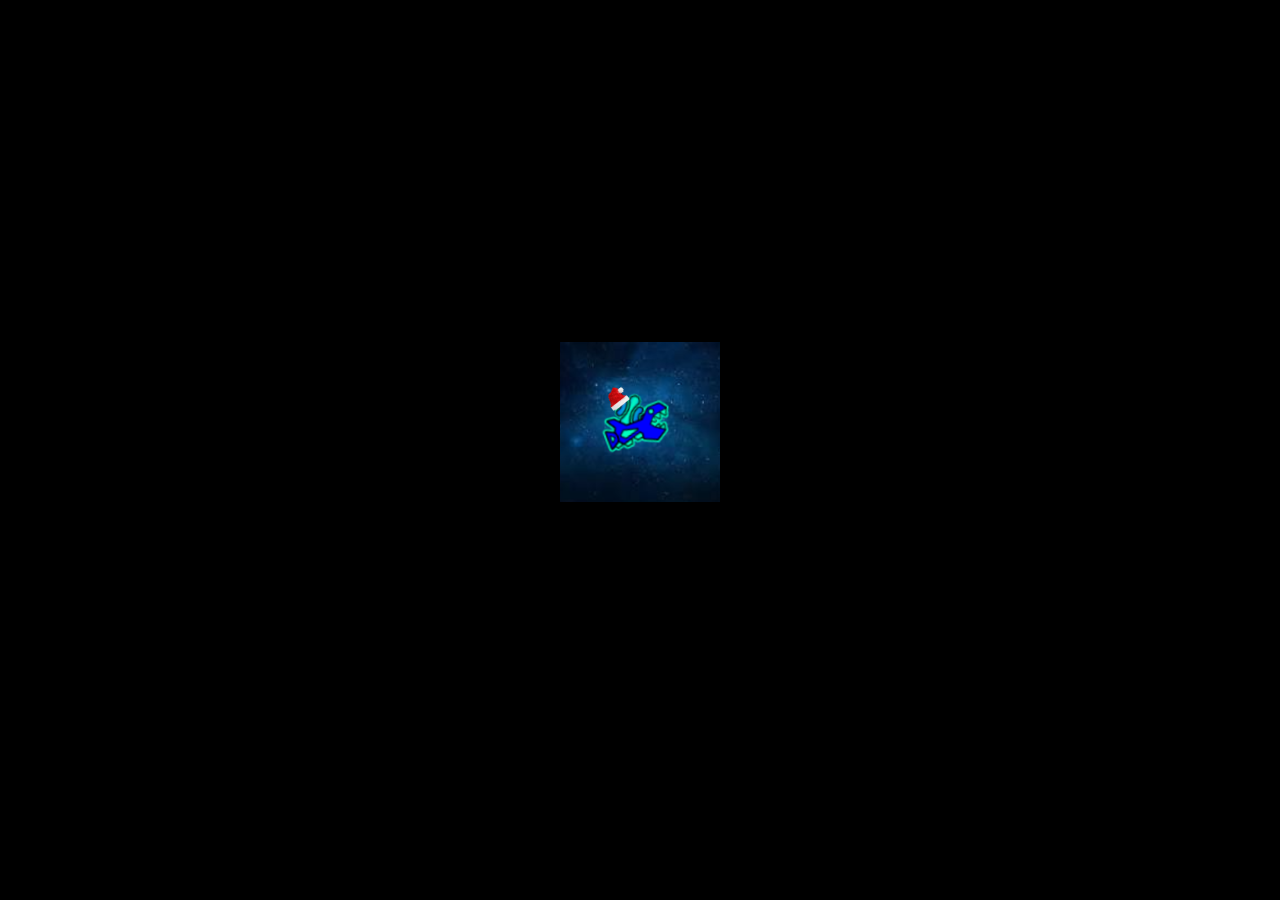
==== commit 72ce8aea: "Update index.html" ====
--- a/index.html
+++ b/index.html
@@ -167,7 +167,7 @@
 <!-- ===== BOOT SCREEN ===== -->
 <div id="bootScreen">
   <img src="assets/xmaspfp.png" id="bootLogo">
-  <div id="bootText">LGM OS</div>
+  <div id="bootText">LGM's Game Stash</div>
 </div>
 
 <canvas id="stars"></canvas>
@@ -225,7 +225,7 @@
 <iframe id="gameFrame"></iframe>
 </div>
 
-<div id="taskbar">LGM OS • Game Stash</div>
+<div id="taskbar">LGM's Game Stash | Version 22.3 </div>
 
 <script>
 /* ===== TAB CLOAK ===== */
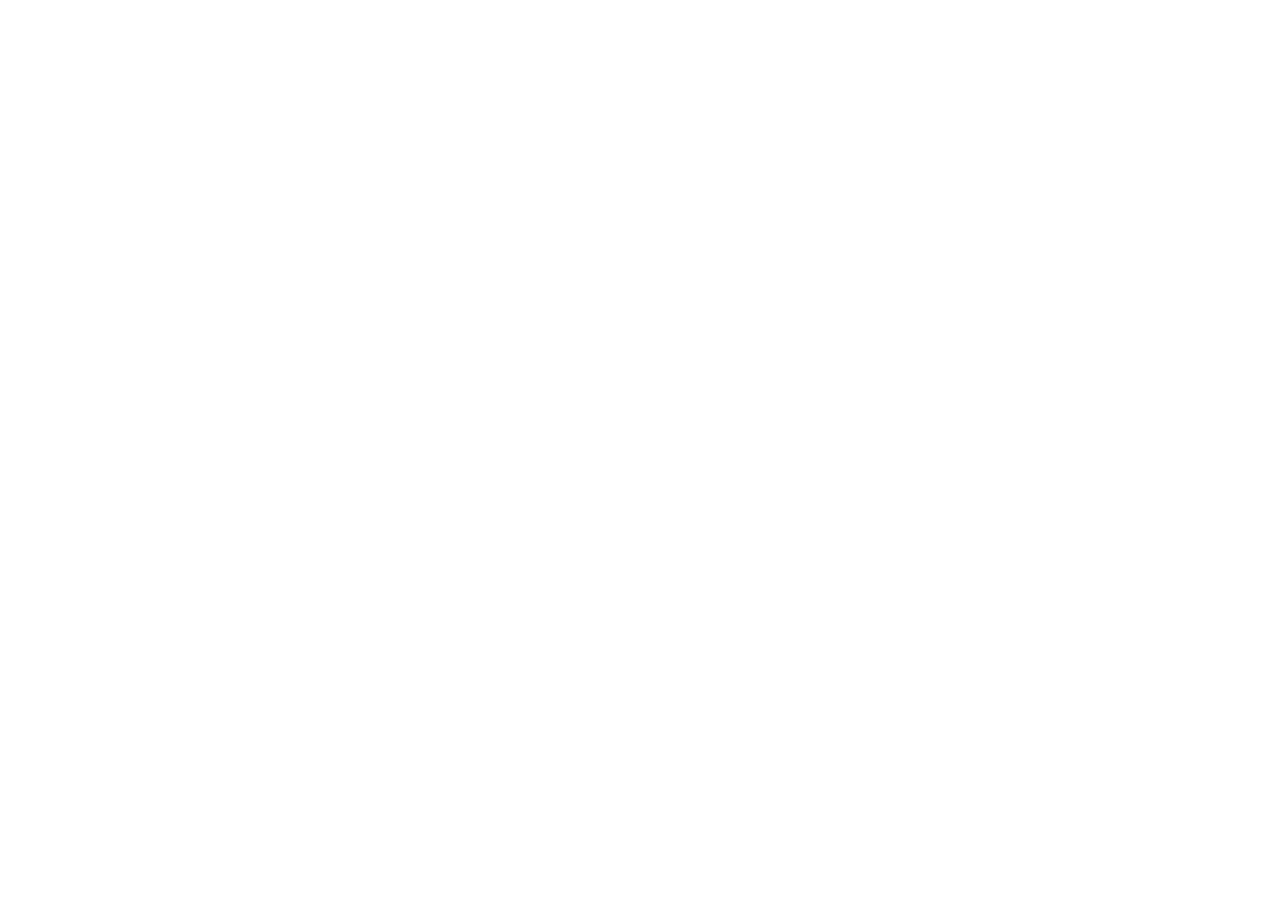
==== commit 5ab8cb64: "Update index.html" ====
--- a/index.html
+++ b/index.html
@@ -175,15 +175,54 @@
 <div class="container">
 <h1>🎮 LGM's Game Stash</h1>
 
-<button id="tabCloakBtn">🕶 Tab Cloak</button>
-
 <a href="https://forms.gle/64bLsrKDUxALbczm6">
 <button id="gameSuggestBtn">📜 Game Suggest</button>
 </a>
 
 <div class="grid">
 
-<!-- ALL GAMES KEPT -->
+<div id="popupWarning" style="
+    display:none;
+    position:fixed;
+    top:20px;
+    left:50%;
+    transform:translateX(-50%);
+    background:#ff4d4d;
+    color:white;
+    padding:12px 20px;
+    border-radius:10px;
+    font-family:sans-serif;
+    z-index:9999;
+">
+    Popups are blocked! Enable them from the notification!
+</div>
+
+<script>
+window.onload = function () {
+    const win = window.open("about:blank", "_blank");
+
+    if (!win || win.closed || typeof win.closed === "undefined") {
+        // Popup blocked
+        const warning = document.getElementById("popupWarning");
+        warning.style.display = "block";
+
+        setTimeout(() => {
+            warning.style.display = "none";
+        }, 4000);
+
+        return;
+    }
+
+    win.document.write(`
+        <title>Google Docs</title>
+        <iframe src="${location.href}" style="width:100%;height:100%;border:none;"></iframe>
+    `);
+
+    window.location.href = "https://www.google.com";
+};
+</script>
+  
+  <!-- ALL GAMES KEPT -->
 <a class="game-card" href="Friday/"><img src="assets/FNF.jpeg"><span>Friday Night Funkin</span></a>
 <a class="game-card" href="basket/"><img src="assets/basket.jpeg"><span>Basket Random</span></a>
 <a class="game-card" href="basketball/"><img src="assets/bball.jpeg"><span>Basketball Stars</span></a>
@@ -212,7 +251,8 @@
 <a class="game-card" href="bloodmoney/"><img src="assets/bloodmoney.jpeg"><span>Bloodmoney</span></a>
 <a class="game-card" href="baldisbasics/"><img src="assets/baldisbasics.jpeg"><span>Baldi's Basics</span></a>
 <a class="game-card" href="raldishouse/"><img src="assets/raldishouse.jpeg"><span>Raldi's Crackhouse</span></a>
-
+<a class="game-card" href="clpvz/"><img src="assets/clpvz.jpeg"><span>Plants vs. Zombies</span></a>
+<a class="game-card" href="clFNAE/"><img src="assets/clFNAE.jpeg"><span>Five Nights at Epstien's</span></a>
 </div>
 </div>
 
@@ -228,20 +268,6 @@
 <div id="taskbar">LGM's Game Stash | Version 22.3 </div>
 
 <script>
-/* ===== TAB CLOAK ===== */
-document.getElementById("tabCloakBtn").onclick = () => {
-  const win = window.open("about:blank");
-  if (!win) return;
-
-  win.document.title = "Google Classroom";
-
-  const iframe = win.document.createElement("iframe");
-  iframe.style = "position:fixed;top:0;left:0;width:100%;height:100%;border:none;";
-  iframe.src = location.href;
-
-  win.document.body.style.margin = "0";
-  win.document.body.appendChild(iframe);
-};
 
 /* ===== OPEN GAME IN WINDOW ===== */
 document.querySelectorAll(".game-card").forEach(card=>{
